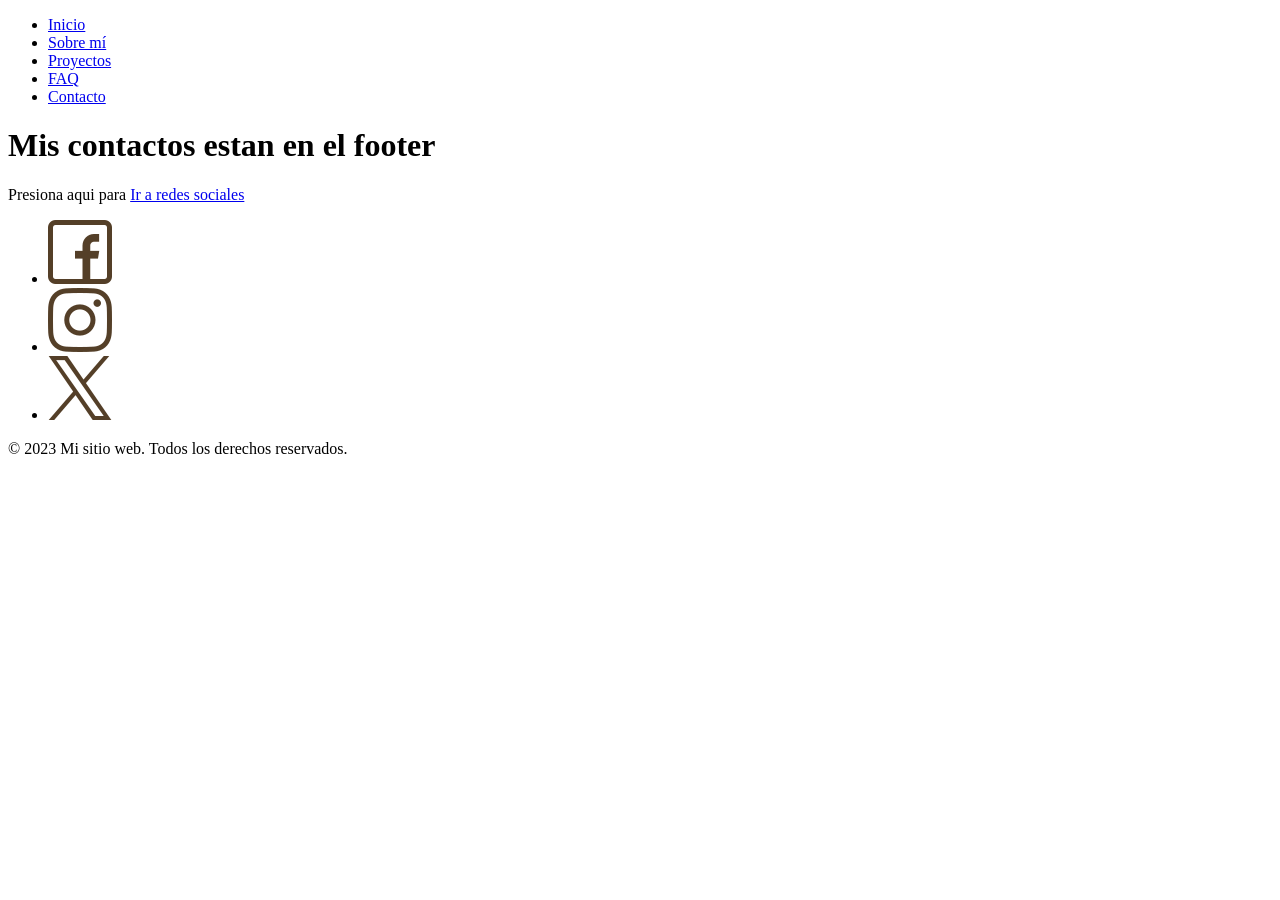
==== pages/contacto.html @ 1e52bd2c "Add initial HTML structure for personal biography website - Created index.html with navigation and w" ====
<!doctype html>
<html lang="es">
  <head>
    <meta charset="UTF-8" />
    <meta name="viewport" content="width=device-width, initial-scale=1.0" />
    <title>Mi biografía | Contacto</title>
  </head>
  <body>
    <header>
      <nav>
        <ul>
          <li><a href="../index.html">Inicio</a></li>
          <li><a href="./sobre-mi.html">Sobre mí</a></li>
          <li><a href="./proyectos.html">Proyectos</a></li>
          <li><a href="./faq.html">FAQ</a></li>
          <li><a href="#">Contacto</a></li>
        </ul>
      </nav>
    </header>
    <main>
      <h1>Mis contactos estan en el footer</h1>
      <p>
        Presiona aqui para
        <a href="#footer">Ir a redes sociales</a>
      </p>
    </main>
    <footer id="footer">
      <ul>
        <li>
          <a
            href="https://www.facebook.com/profile.php?id=61594497262530"
            target="_blank"
            ><img src="../assets/facebook.png" alt=" Logo Facebook"
          /></a>
        </li>
        <li>
          <a href="https://www.instagram.com/whoismonkyf/" target="_blank"
            ><img src="../assets/instagram.png" alt="Logo Instagram"
          /></a>
        </li>
        <li>
          <a href="https://x.com/Xiocxis06" target="_blank"
            ><img src="../assets/x.png" alt="Logo Twitter"
          /></a>
        </li>
      </ul>
      <p>&copy; 2023 Mi sitio web. Todos los derechos reservados.</p>
    </footer>
  </body>
</html>
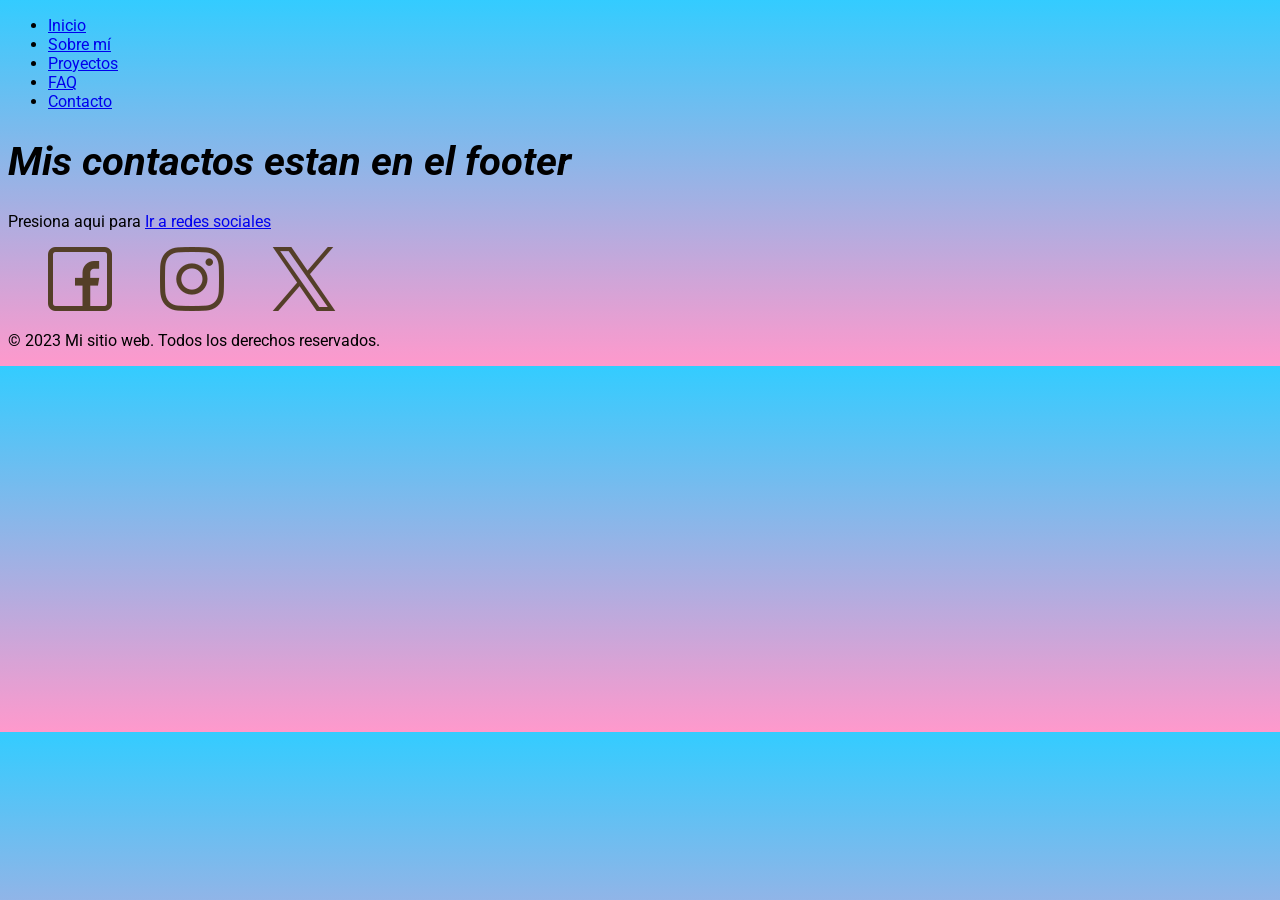
==== commit dfe24654: "feat: add site pages, stylesheet, and typography to portfolio project" ====
--- a/pages/contacto.html
+++ b/pages/contacto.html
@@ -3,6 +3,13 @@
   <head>
     <meta charset="UTF-8" />
     <meta name="viewport" content="width=device-width, initial-scale=1.0" />
+    <link rel="preconnect" href="https://fonts.googleapis.com" />
+    <link rel="preconnect" href="https://fonts.gstatic.com" crossorigin />
+    <link
+      href="https://fonts.googleapis.com/css2?family=Roboto:ital,wdth,wght@0,75..100,100..900;1,75..100,100..900&display=swap"
+      rel="stylesheet"
+    />
+    <link rel="stylesheet" href="../styles/styles.css" />
     <title>Mi biografía | Contacto</title>
   </head>
   <body>
@@ -26,20 +33,24 @@
     </main>
     <footer id="footer">
       <ul>
-        <li>
+        <li class="redes-sociales">
           <a
             href="https://www.facebook.com/profile.php?id=61594497262530"
             target="_blank"
-            ><img src="../assets/facebook.png" alt=" Logo Facebook"
+            ><img src="../assets/facebook.png" alt="Logo Facebook"
           /></a>
         </li>
-        <li>
-          <a href="https://www.instagram.com/whoismonkyf/" target="_blank"
+        <li class="redes-sociales">
+          <a
+            href="https://www.instagram.com/whoismonkyf/"
+            target="_blank"
             ><img src="../assets/instagram.png" alt="Logo Instagram"
           /></a>
         </li>
-        <li>
-          <a href="https://x.com/Xiocxis06" target="_blank"
+        <li class="redes-sociales">
+          <a
+            href="https://x.com/Xiocxis06"
+            target="_blank"
             ><img src="../assets/x.png" alt="Logo Twitter"
           /></a>
         </li>
--- a/styles/styles.css
+++ b/styles/styles.css
@@ -0,0 +1,38 @@
+* {
+  font-family: "Roboto", sans-serif;
+  font-style: normal;
+  font-weight: 400;
+}
+
+body {
+  background: linear-gradient(to bottom, #33ccff 0%, #ff99cc 100%);
+}
+
+figure img {
+  width: 350px;
+  height: 450px;
+  object-fit: cover;
+  object-position: left;
+  border-radius: 5%;
+  box-shadow: 0 4px 15px rgba(0, 0, 0, 0.2);
+}
+
+h1 {
+  font-style: oblique;
+  font-size: 2.5rem;
+  font-weight: 700;
+}
+
+h2 {
+  font-size: 1.8rem;
+  font-weight: 500;
+}
+
+.redes-sociales {
+  list-style-type: none;
+}
+
+footer ul {
+  display: flex;
+  gap: 3rem;
+}
